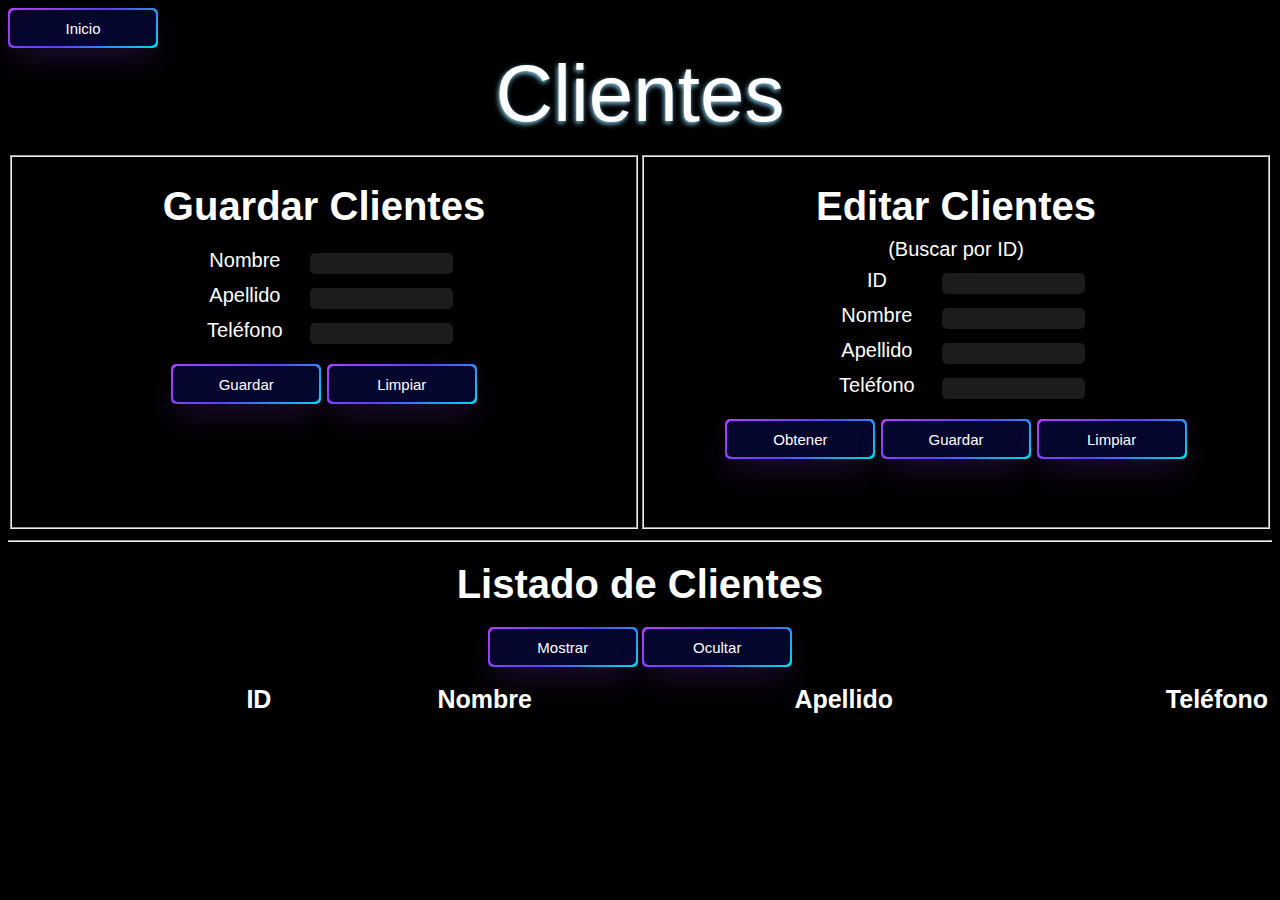
==== ABM Front/client.html @ b4fa1e7a "add homepage and validations" ====
<!DOCTYPE html>
<html lang="en">

<head>
    <meta charset="UTF-8">
    <title>CRUD Ventas</title>
    <link rel="icon" href="img/CRUDVentas.ico">
    <link rel="stylesheet" href="css/styles.css">
</head>

<body>
    <a href="index.html"><button type="button" id="submit" class="btn"><span class="text">Inicio</span></button></a>
    <div id="head">Clientes</div>
    <div id="modalEdit" class="modal-content">
        <div class="modal-header">
            <span class="close">&times;</span>
            <h3 id="modalHeader">Editar Cliente</h3>
        </div>
        <div class="modal-body">
            <p id="modalBody"><b>Error: </b>Cliente no encontrado</p>
        </div>
        <div class="modal-footer">
            <h4 id="modalFooter">Intente con un ID existente</h4>
        </div>
    </div>
    <div id="modalEditOk" class="modal-content">
        <div class="modal-header">
            <span class="close">&times;</span>
            <h3 id="modalHeader">Editar Cliente</h3>
        </div>
        <div class="modal-body">
            <p id="modalBody"><b>Ok: </b>Cliente editado exitosamente</p>
        </div>
        <div class="modal-footer">
            <h4 id="modalFooter"></h4>
        </div>
    </div>
    <div id="modalSaveOk" class="modal-content">
        <div class="modal-header">
            <span class="close">&times;</span>
            <h3 id="modalHeader">Guardar Cliente</h3>
        </div>
        <div class="modal-body">
            <p id="modalBody"><b>Ok: </b>Cliente guardado exitosamente</p>
        </div>
        <div class="modal-footer">
            <h4 id="modalFooter"></h4>
        </div>
    </div>
    <div id="modalBorrar" class="modal-content">
        <div class="modal-header">
            <span class="close">&times;</span>
            <h3 id="modalHeader"></h3>
        </div>
        <div class="modal-body">
            <p id="modalBody"><b>Ok: </b>Cliente borrado exitosamente</p>
        </div>
        <div class="modal-footer">
            <h4 id="modalFooter"></h4>
        </div>
    </div>
    <div id="modalError" class="modal-content">
        <div class="modal-header">
            <span class="close">&times;</span>
            <h3 id="modalHeader">Editar Cliente</h3>
        </div>
        <div class="modal-body">
            <p id="modalBody"><b>Error: </b>No se han ingresado los datos necesarios</p>
        </div>
        <div class="modal-footer">
            <h4 id="modalFooter"></h4>
        </div>
    </div>
    <div id="modalErrorServ" class="modal-content">
        <div class="modal-header">
            <span class="close">&times;</span>
            <h3 id="modalHeader">Guardar Cliente</h3>
        </div>
        <div class="modal-body">
            <p id="modalBody"><b>Error en Servidor: </b>No se ha guardado el Cliente</p>
        </div>
        <div class="modal-footer">
            <h4 id="modalFooter"></h4>
        </div>
    </div>
    <form id="formCreate" method="POST">
        <fieldset id="saveClients" class="input-group">
            <h3 id="guardarClientes">Guardar Clientes</h3>
            <label class="user-label">Nombre</label><input type="text" id="name" class="input" name="nombre"
                pattern="*[A-Za-z]{50}" required="" autocomplete="off"><br>
            <label class="user-label">Apellido</label><input type="text" id="lastName" class="input" name="apellido"
                pattern="*[A-Za-z]{50}" required="" autocomplete="off"><br>
            <label class="user-label">Teléfono</label><input type="tel" id="phone" class="input" name="telefono"
                pattern="*[0-9]" required="" autocomplete="off"><br>
            <button type="button" id="submit" class="btn" onclick="send()"><span class="text">Guardar</span></button>
            <button type="reset" class="btn"><span class="text">Limpiar</span></button>
        </fieldset>
    </form>
    <form id="formEdit" method="POST">
        <fieldset id="editClients">
            <h3 id="guardarClientes">Editar Clientes</h3>
            <p id="findId">(Buscar por ID)</p>
            <label class="user-label">ID</label><input type="tel" id="editIdClient" class="input" name="id_cliente"
                pattern="*[0-9]" required autocomplete="off"><br>
            <label class="user-label">Nombre</label><input type="text" id="editName" class="input" name="nombre"
                pattern="*[A-Za-z]{50}" required autocomplete="off"><br>
            <label class="user-label">Apellido</label><input type="text" id="editLastName" class="input" name="apellido"
                pattern="*[A-Za-z]{50}" required autocomplete="off"><br>
            <label class="user-label">Teléfono</label><input type="tel" id="editPhone" class="input" name="telefono"
                pattern="*[0-9]" required autocomplete="off"><br>
            <button type="button" id="submit" class="btn" onclick="getClient()"><span
                    class="text">Obtener</span></button>
            <button type="button" id="submit" class="btn" onclick="edit()"><span class="text">Guardar</span></button>
            <button type="reset" class="btn"><span class="text">Limpiar</span></button>
        </fieldset>
    </form>
    <script src="https://code.jquery.com/jquery-3.3.1.min.js"></script>
    <script src="./js/app.js"></script>
    <div id="getAllClients">
        <hr>
        <h3 id="guardarClientes">Listado de Clientes</h3>
        <button id="getClients" class="btn" onclick="get()"><span class="text">Mostrar</span></button>
        <button id="resetClients" class="btn" onclick="closeTable()"><span class="text">Ocultar</span></button>
        <div class="clientes">
            <table class="clientsTable" id="clientTable">
                <thead>
                    <tr id="headTable">
                        <th>ID</th>
                        <th>Nombre</th>
                        <th>Apellido</th>
                        <th>Teléfono</th>
                    </tr>
                </thead>
                <tbody id="dataClients">
                </tbody>
            </table>
        </div>
    </div>
</body>


</html>
---- ABM Front/css/styles.css ----
@import url('https://fonts.googleapis.com/css?family=Rhodium+Libre');

body {
    background-color: black;
    color: white;
    font-family: -apple-system, BlinkMacSystemFont, "Segoe UI", "Roboto", "Oxygen", "Ubuntu", "Cantarell", "Fira Sans", "Droid Sans", "Helvetica Neue", sans-serif;
}

#homeBody {
    margin-top: 10%;
    text-align: center;

}

#btnHome {
    width: 500px;
    height: 140px;
    font-size: 50px;
}

#btnHome span {
    background-color: rgb(5, 6, 45);
    border-radius: 5px;
    width: 100%;
    height: 100%;
    transition: 300ms;
}


a {
    color: white;
    text-decoration: solid;
}

#head {
    font-family: -apple-system, BlinkMacSystemFont, "Segoe UI", "Roboto", "Oxygen", "Ubuntu", "Cantarell", "Fira Sans", "Droid Sans", "Helvetica Neue", sans-serif;
    text-align: center;
    font-size: 80px;
    color: rgb(255, 255, 255);
    background-color: rgb(0, 0, 0);
    text-shadow: skyblue -1px 2px 5px;
}

.clientsTable {
    width: 1200px;
    height: auto;
    text-align: center;
    margin-top: 15px;
    margin-left: auto;
    margin-right: auto;
}

td {
    font-size: 20px;
    text-align: center;
}

#formCreate {
    text-align: center;
    font-size: 20px;
    margin-top: 15px;
    width: 50%;
    height: 300px;
    float: left;
}

#formEdit {
    text-align: center;
    font-size: 20px;
    margin-top: 15px;
    width: 50%;
    height: 300px;
    float: right;
}

fieldset {
    height: 350px;
    margin-bottom: 20px;
}

hr {
    margin-top: 20px;
}

#guardarClientes {
    font-size: 40px;
    line-height: 5px;
}

thead {
    text-align: center;
    width: auto;
}

#getAllClients {
    text-align: center;
    margin-top: 400px;
}

.clientes {
    text-align: center;
    margin-left: 200px;
}

#headTable {
    font-size: 25px;
}

#findId {
    line-height: 0;
}

#deleteClient {
    width: 150px;
    height: 40px;
    cursor: pointer;
    display: flex;
    align-items: center;
    background: red;
    border: none;
    border-radius: 5px;
    box-shadow: 1px 1px 3px rgba(0, 0, 0, 0.15);
    background: #e62222;
}

#deleteClient,
#deleteClient span {
    transition: 200ms;
}

#deleteClient .text {
    transform: translateX(35px);
    color: white;
    font-weight: bold;
    font-family: "Rhodium Libre", serif;
    font-size: 15px;
}

#deleteClient .icon {
    position: absolute;
    border-left: 1px solid #c41b1b;
    transform: translateX(110px);
    height: 40px;
    width: 40px;
    display: flex;
    align-items: center;
    justify-content: center;
}

#deleteClient svg {
    width: 15px;
    fill: #eee;
}

#deleteClient:hover {
    background: #ff3636;
}

#deleteClient:hover .text {
    color: transparent;
}

#deleteClient:hover .icon {
    width: 150px;
    border-left: none;
    transform: translateX(0);
}

#deleteClient:focus {
    outline: none;
}

#deleteClient:active .icon svg {
    transform: scale(0.8);
}

.btn {
    align-items: center;
    background-image: linear-gradient(144deg, #AF40FF, #5B42F3 50%, #00DDEB);
    border: 0;
    border-radius: 5px;
    box-shadow: rgba(151, 65, 252, 0.2) 0 15px 30px -5px;
    color: #FFFFFF;
    display: inline-flex;
    font-family: -apple-system, BlinkMacSystemFont, "Segoe UI", "Roboto", "Oxygen", "Ubuntu", "Cantarell", "Fira Sans", "Droid Sans", "Helvetica Neue", sans-serif;
    font-size: 15px;
    justify-content: center;
    width: 150px;
    height: 40px;
    line-height: 2.5em;
    max-width: 100%;
    min-width: 140px;
    padding: 2px;
    text-decoration: none;
    user-select: none;
    -webkit-user-select: none;
    touch-action: manipulation;
    white-space: nowrap;
    cursor: pointer;
    transition: all .3s;
}

.btn:active,
.btn:hover {
    outline: 0;
}

.btn span {
    background-color: rgb(5, 6, 45);
    border-radius: 5px;
    width: 100%;
    height: 100%;
    transition: 300ms;

}

.btn:hover span {
    background: none;
}

.btn:active {
    transform: scale(0.9);
}

#editPhone,
#phone {
    margin-bottom: 20px;
}

label {
    display: inline-block;
    width: 100px;
    text-align: center;
    margin-right: 15px;
}

#modalEdit,
#modalEditOk,
#modalError,
#modalBorrar,
#modalSaveOk,
#modalErrorServ {
    display: none;
    position: fixed;
    margin-top: 120px;
    left: 35%;
    top: 0;
    width: 30%;
    height: auto;
}

.modal-content {
    text-align: center;
    position: fixed;
    background-color: white;
    box-shadow: white -1px 2px 10px;
    width: 100%;
    -webkit-animation-name: animatetop;
    -webkit-animation-duration: 0.4s;
    animation-name: animatetop;
    animation-duration: 0.4s
}

@-webkit-keyframes animatetop {
    from {
        top: -300px;
        opacity: 0
    }

    to {
        top: 0;
        opacity: 1
    }
}

@keyframes animatetop {
    from {
        top: -300px;
        opacity: 0
    }

    to {
        top: 0;
        opacity: 1
    }
}

.close {
    color: black;
    float: right;
    font-size: 30px;
    font-weight: bold;
}

.close:hover,
.close:focus {
    color: #000;
    text-decoration: none;
    cursor: pointer;
}

.modal-header {
    padding: 2px 16px;
    background-color: white;
    color: black;
}

.modal-body {
    padding: 2px 16px;
    background-color: white;
    color: black;
}

.modal-footer {
    padding: 2px 16px;
    background-color: white;
    color: black;
}

.input {
    font-family: -apple-system, BlinkMacSystemFont, "Segoe UI", "Roboto", "Oxygen", "Ubuntu", "Cantarell", "Fira Sans", "Droid Sans", "Helvetica Neue", sans-serif;
    font-weight: 500;
    font-size: .8vw;
    color: #fff;
    background-color: rgb(28, 28, 30);
    box-shadow: 0 0 .4vw rgba(0, 0, 0, 0.5), 0 0 0 .15vw transparent;
    border-radius: 0.4vw;
    border: none;
    outline: none;
    padding: 0.4vw;
    max-width: 190px;
    transition: .4s;
    margin-bottom: 10px;
}

.input:hover {
    box-shadow: 0 0 0 .15vw rgba(135, 207, 235, 0.186);
}

.input:focus {
    box-shadow: 0 0 0 .15vw skyblue;
}
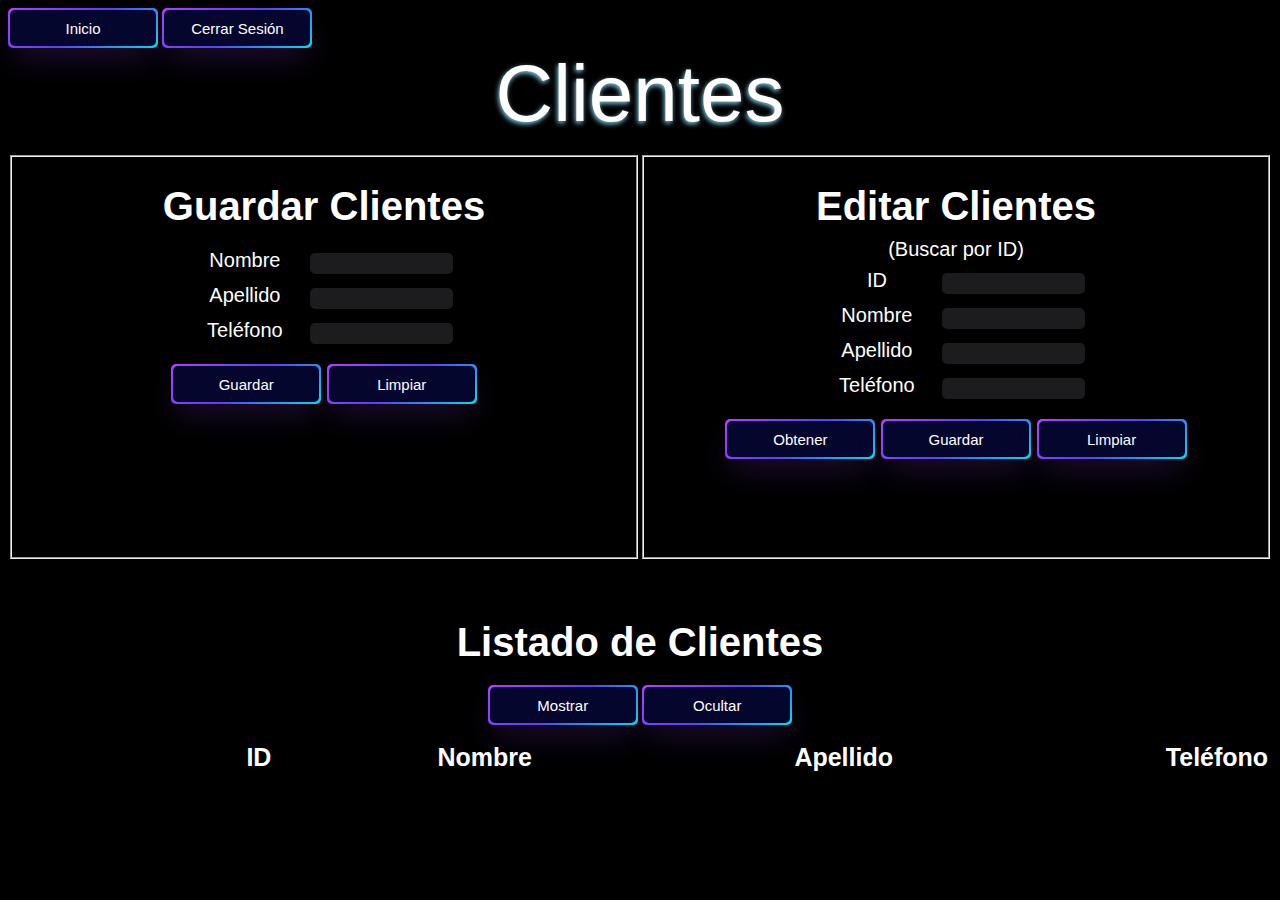
==== commit 14add2d2: "user page added and fixes" ====
--- a/ABM Front/client.html
+++ b/ABM Front/client.html
@@ -9,7 +9,8 @@
 </head>
 
 <body>
-    <a href="index.html"><button type="button" id="submit" class="btn"><span class="text">Inicio</span></button></a>
+    <a href="home.html"><button type="button" id="submit" class="btn"><span class="text">Inicio</span></button></a>
+    <a href="index.html"><button type="button" id="submit" class="btn"><span class="text">Cerrar Sesión</span></button></a>
     <div id="head">Clientes</div>
     <div id="modalEdit" class="modal-content">
         <div class="modal-header">
@@ -83,6 +84,18 @@
             <h4 id="modalFooter"></h4>
         </div>
     </div>
+    <div id="modalErrorLogin" class="modal-content">
+        <div class="modal-header">
+            <span class="close">&times;</span>
+            <h3 id="modalHeader">Editar Cliente</h3>
+        </div>
+        <div class="modal-body">
+            <p id="modalBody"><b>Error: </b>No se ha ingresado el ID Cliente</p>
+        </div>
+        <div class="modal-footer">
+            <h4 id="modalFooter"></h4>
+        </div>
+    </div>
     <form id="formCreate" method="POST">
         <fieldset id="saveClients" class="input-group">
             <h3 id="guardarClientes">Guardar Clientes</h3>
@@ -117,7 +130,6 @@
     <script src="https://code.jquery.com/jquery-3.3.1.min.js"></script>
     <script src="./js/app.js"></script>
     <div id="getAllClients">
-        <hr>
         <h3 id="guardarClientes">Listado de Clientes</h3>
         <button id="getClients" class="btn" onclick="get()"><span class="text">Mostrar</span></button>
         <button id="resetClients" class="btn" onclick="closeTable()"><span class="text">Ocultar</span></button>
--- a/ABM Front/css/styles.css
+++ b/ABM Front/css/styles.css
@@ -7,9 +7,17 @@
 }
 
 #homeBody {
+    text-align: center;
     margin-top: 10%;
-    text-align: center;
-
+    display: block;
+
+}
+
+#login {
+    margin-top: 100px;
+    display: flex;
+    align-items: center;
+    justify-content: center;
 }
 
 #btnHome {
@@ -74,12 +82,8 @@
 }
 
 fieldset {
-    height: 350px;
+    height: 380px;
     margin-bottom: 20px;
-}
-
-hr {
-    margin-top: 20px;
 }
 
 #guardarClientes {
@@ -92,9 +96,9 @@
     width: auto;
 }
 
-#getAllClients {
-    text-align: center;
-    margin-top: 400px;
+#getAllClients, #getAllUsers {
+    text-align: center;
+    margin-top: 500px;
 }
 
 .clientes {
@@ -239,7 +243,8 @@
 #modalError,
 #modalBorrar,
 #modalSaveOk,
-#modalErrorServ {
+#modalErrorServ,
+#modalErrorLogin {
     display: none;
     position: fixed;
     margin-top: 120px;
